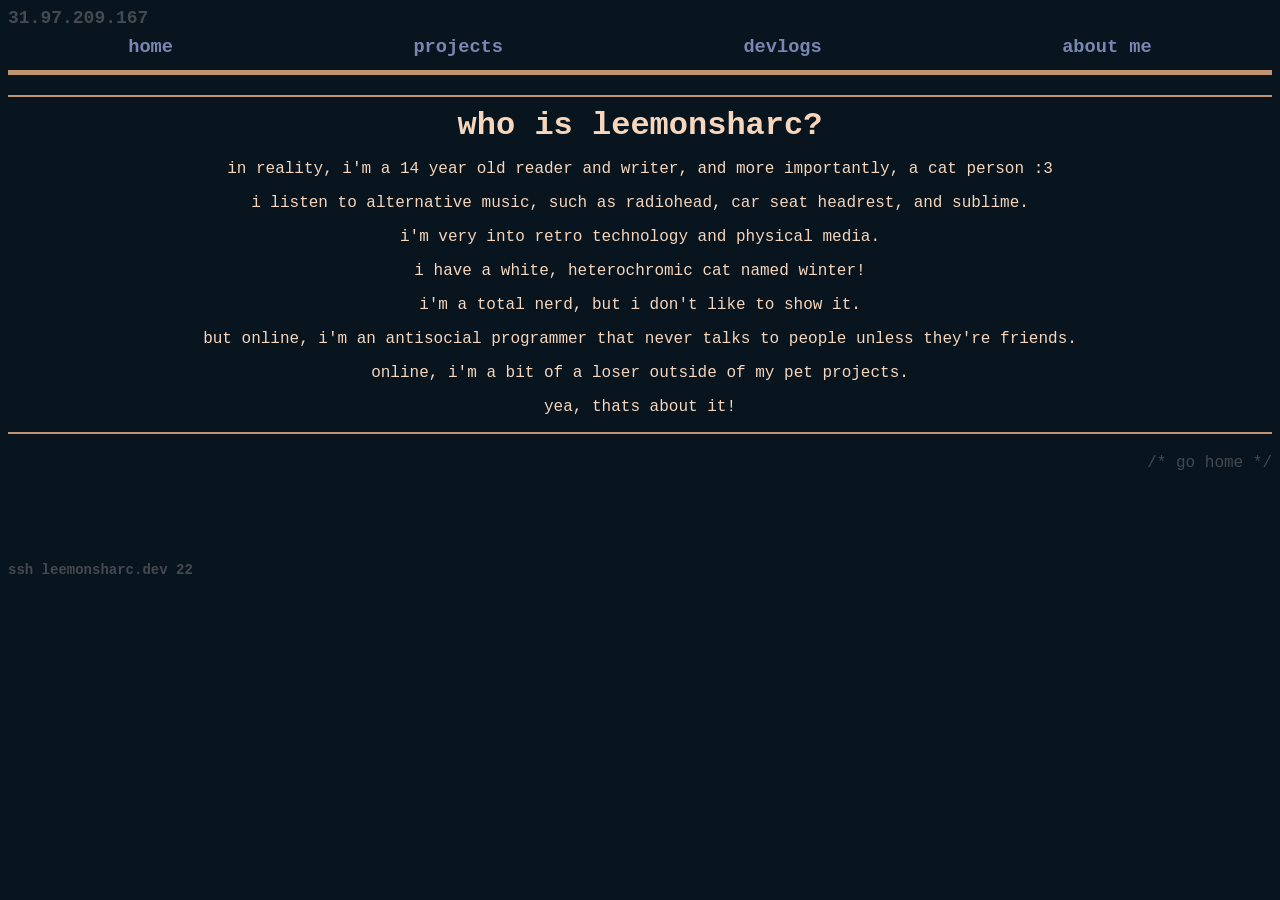
==== about.html @ 05ef933a "Initial commit, built basics." ====
<!DOCTYPE html>
<head>
    <title>
        leemonsharc | home
    </title>
    <link rel="stylesheet" href="css/about.css" type="text/css">
    <meta charset="UTF-8">
    <meta name="viewport" content="width=device-width, initial-scale=1.0">
</head>
<body>
    <div class="decorations">
        <h1>31.97.209.167</p>
    </div>
    <header class="navbar">
        <h1><a href="index.html">home</a></h1>
        <h1><a href="projects.html">projects</a></h1>
        <h1><a href="devlogs.html">devlogs</a></h1>
        <h1><a href="/about.html">about me</a></h1>
    </header>
    <div class="about">
        <h1>who is leemonsharc?</h1>
        <p>in reality, i'm a 14 year old reader and writer, and more importantly, a cat person :3</p>
        <p>i listen to alternative music, such as radiohead, car seat headrest, and sublime.</p>
        <p>i'm very into retro technology and physical media.</p>
        <p>i have a white, heterochromic cat named winter!</p>
        <p>i'm a total nerd, but i don't like to show it.</p>
        <p>but online, i'm an antisocial programmer that never talks to people unless they're friends.</p>
        <p>online, i'm a bit of a loser outside of my pet projects.</p>
        <p>yea, thats about it!</p>
    </div>
    <div class="decorations">
        <p>/* go home */</p>
        <h2>ssh leemonsharc.dev 22</h2>
    </div>
</body>
---- css/about.css ----
@media screen and (max-width: 850px) {
    .about {
        margin-top: 20px;
        border-top: 2px solid #c19370;
        border-bottom: 2px solid #c19370;
    }
    .navbar {
        margin-top: -25px;
        display: flex;
        justify-content: space-around;
        align-items: center;
    }
    .navbar h1 {
        font-size: 14pt;
    }
    .about h1 {
        font-size: 20pt;
        margin-top: 10px;
        margin-bottom: 10px;
    }
    .about h2 {
        font-size: 14pt;
        margin-top: 10px;
        margin-bottom: 10px;
    }
    .decorations p {
        margin-top: 20px;
        margin-bottom:0px;
        font-size: 16px
    }
    .decorations h1 {
        margin: 0px;
        font-size: 18px;
    }
    .decorations h2 {
        margin-top: 70px;
        font-size: 14px;
    }
}
@media screen and (min-width: 850px) {
    .about {
        margin-top: 20px;
        border-top: 2px solid #c19370;
        border-bottom: 2px solid #c19370;
    }
    .navbar {
        border-bottom: 5px solid #c19370;
        border-bottom: 5px solid #c19370;
        margin-top: -25px;
        display: flex;
        justify-content: space-around;
        align-items: center;
    }
    .navbar h1 {
        font-size: 14pt;
        display: inline-block;
    }
    .about h1 {
        font-size: 24pt;
        margin-top: 10px;
        margin-bottom: 10px;
    }
    .about h2 {
        font-size: 16pt;
        margin-top: 5px;
        margin-bottom: 5px;
    }
    .decorations p {
        margin-top: 20px;
        margin-bottom:0px;
        font-size: 16px;
    }
    .decorations h1 {
        margin: 0px;
        font-size: 18px;
    }
    .decorations h2 {
        margin-top: 90px;
        font-size: 14px;
    }
}

body {
    background-color: #08141e;
    font-family: 'Courier New', Courier, monospace;
}
.about{
    text-align: center;
    color: #f6d6bd;
}
.navbar {
    text-align: center;
    border-bottom: 5px solid #c19370;
}
.about a {
    color: #997577;
    text-decoration: none;
}
.about a:visited {
    color: #816271;
    text-decoration: none;
}
.navbar a {
    color: #7b86b3;
    text-decoration: none;
}
.navbar a:visited{
    color: #636c91;
    text-decoration: none;
}
.decorations p {
    color: rgba(128, 128, 128, 0.498);
    text-align: right;
}
.decorations h1 {
    color: rgba(128, 128, 128, 0.498);
}
.decorations h2 {
    color: rgba(128, 128, 128, 0.498);
}
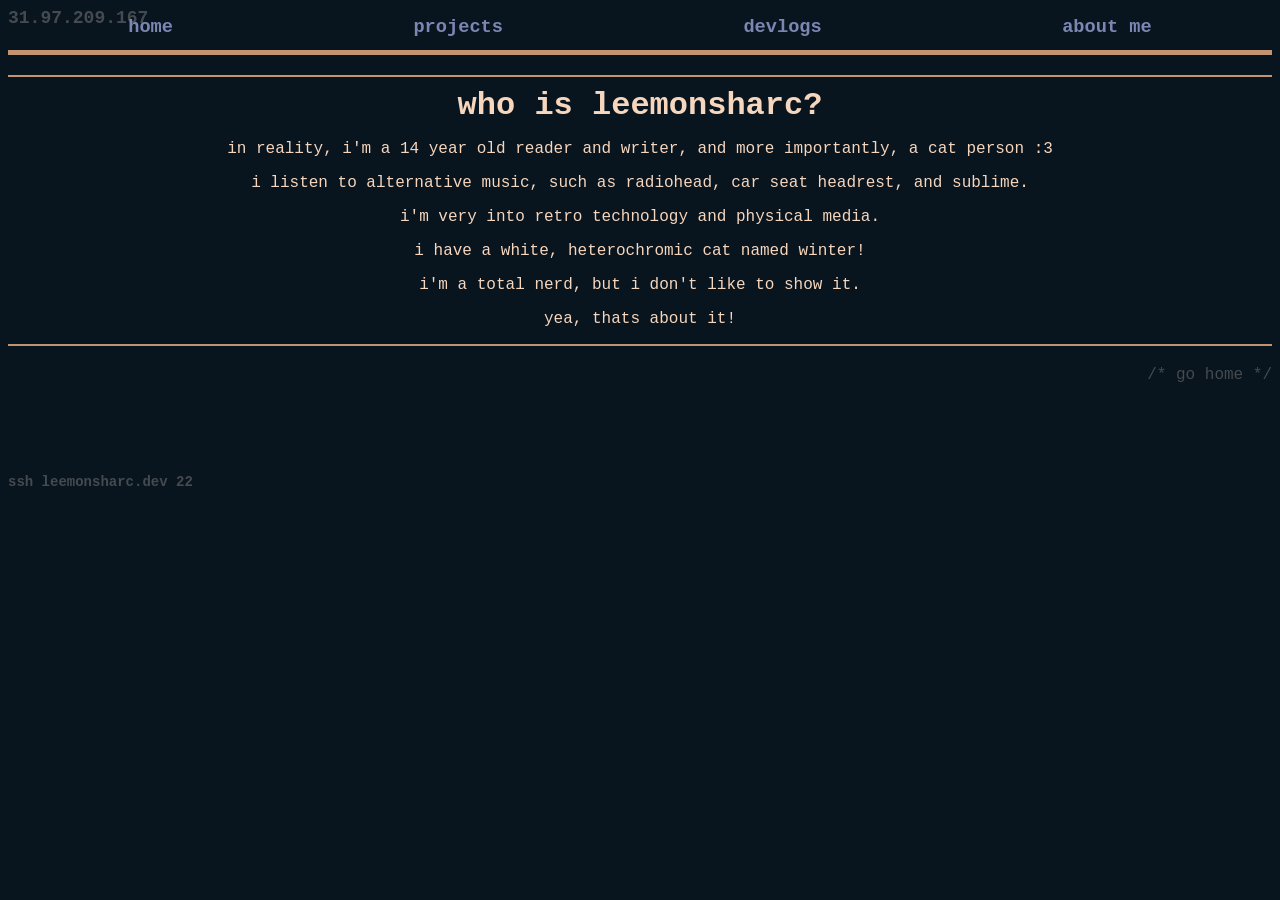
==== commit 60427f3d: "Clean up" ====
--- a/about.html
+++ b/about.html
@@ -9,7 +9,7 @@
 </head>
 <body>
     <div class="decorations">
-        <h1>31.97.209.167</p>
+        <h1>31.97.209.167</h1>
     </div>
     <header class="navbar">
         <h1><a href="index.html">home</a></h1>
@@ -24,12 +24,10 @@
         <p>i'm very into retro technology and physical media.</p>
         <p>i have a white, heterochromic cat named winter!</p>
         <p>i'm a total nerd, but i don't like to show it.</p>
-        <p>but online, i'm an antisocial programmer that never talks to people unless they're friends.</p>
-        <p>online, i'm a bit of a loser outside of my pet projects.</p>
         <p>yea, thats about it!</p>
     </div>
     <div class="decorations">
         <p>/* go home */</p>
         <h2>ssh leemonsharc.dev 22</h2>
     </div>
-</body>+</body>
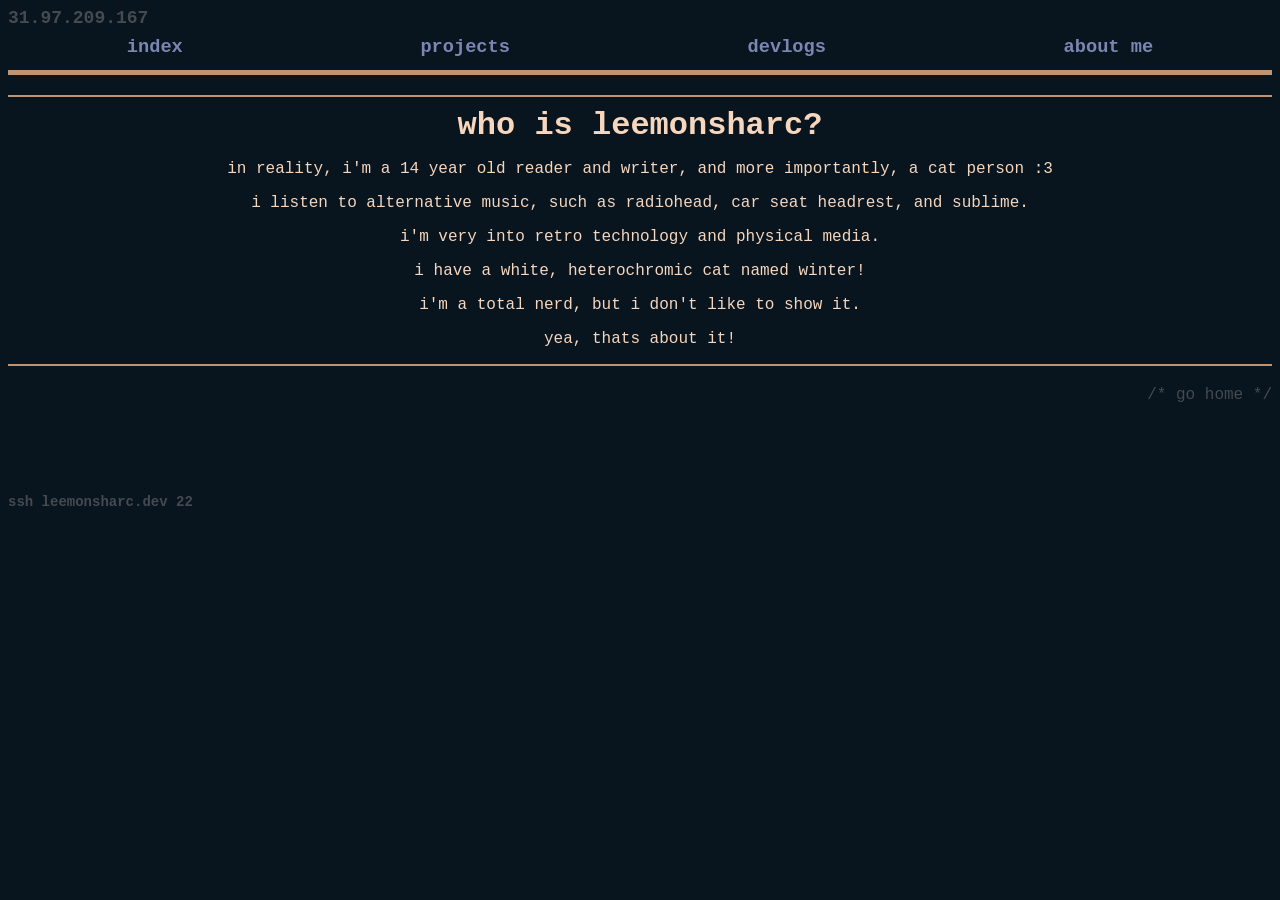
==== commit e2109612: "Updated devlog and css." ====
--- a/about.html
+++ b/about.html
@@ -12,7 +12,7 @@
         <h1>31.97.209.167</h1>
     </div>
     <header class="navbar">
-        <h1><a href="index.html">home</a></h1>
+        <h1><a href="index.html">index</a></h1>
         <h1><a href="projects.html">projects</a></h1>
         <h1><a href="devlogs.html">devlogs</a></h1>
         <h1><a href="/about.html">about me</a></h1>
@@ -30,4 +30,4 @@
         <p>/* go home */</p>
         <h2>ssh leemonsharc.dev 22</h2>
     </div>
-</body>
+</body>
--- a/css/about.css
+++ b/css/about.css
@@ -5,7 +5,6 @@
         border-bottom: 2px solid #c19370;
     }
     .navbar {
-        margin-top: -25px;
         display: flex;
         justify-content: space-around;
         align-items: center;
@@ -44,9 +43,6 @@
         border-bottom: 2px solid #c19370;
     }
     .navbar {
-        border-bottom: 5px solid #c19370;
-        border-bottom: 5px solid #c19370;
-        margin-top: -25px;
         display: flex;
         justify-content: space-around;
         align-items: center;
@@ -91,6 +87,7 @@
 .navbar {
     text-align: center;
     border-bottom: 5px solid #c19370;
+    margin-top: -5px;
 }
 .about a {
     color: #997577;
